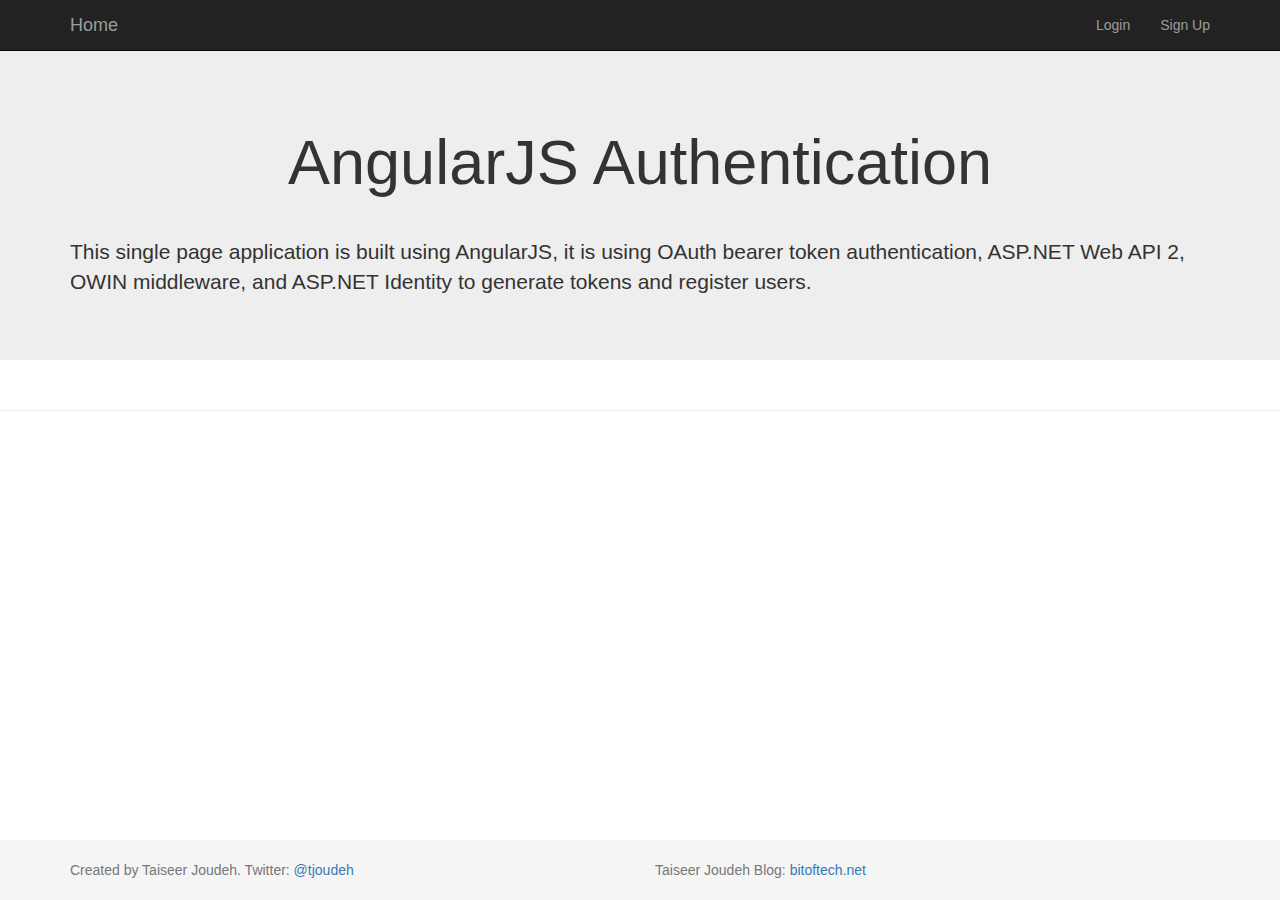
==== Web/Index.html @ 01e2a8d5 "initial commit" ====
﻿<!DOCTYPE html>
<html ng-app="AngularAuthApp">
<head>
    <meta content="IE=edge, chrome=1" http-equiv="X-UA-Compatible" />
    <title>AngularJS Authentication</title>
    <link href="Content/bootstrap.min.css" rel="stylesheet" />
    <link href="Content/site.css" rel="stylesheet" />
    <link href="Content/loading-bar.css" rel="stylesheet" />
    <meta name="viewport" content="width=device-width, initial-scale=1, maximum-scale=1" />
</head>
<body>
    <div class="navbar navbar-inverse navbar-fixed-top" role="navigation" ng-controller="IndexController">
        <div class="container">
            <div class="navbar-header">
                <button class="btn btn-success navbar-toggle" ng-click="navbarExpanded = !navbarExpanded">
                    <span class="glyphicon glyphicon-chevron-down"></span>
                </button>
                <a class="navbar-brand" href="#/">Home</a>
            </div>
            <div class="collapse navbar-collapse" data-collapse="!navbarExpanded">
                <ul class="nav navbar-nav navbar-right">
                    <li ng-hide="!authentication.isAuth"><a href="#">Welcome {{authentication.userName}}</a></li>
                    <li ng-hide="!authentication.isAuth"><a href="#/orders">My Orders</a></li>
                    <li ng-hide="!authentication.isAuth"><a href="#/refresh">Refresh Token</a></li>
                    <li ng-hide="!authentication.isAuth"><a href="" ng-click="logOut()">Logout</a></li>
                    <li ng-hide="authentication.isAuth"> <a href="#/login">Login</a></li>
                    <li ng-hide="authentication.isAuth"> <a href="#/signup">Sign Up</a></li>
                </ul>
            </div>
        </div>
    </div>
    <div class="jumbotron">
        <div class="container">
            <div class="page-header text-center">
                <h1>AngularJS Authentication</h1>
            </div>
            <p>This single page application is built using AngularJS, it is using OAuth bearer token authentication, ASP.NET Web API 2, OWIN middleware, and ASP.NET Identity to generate tokens and register users.</p>
        </div>
    </div>
    <div class="container">
        <div ng-view="">
        </div>
    </div>
    <hr />
    <div id="footer">
        <div class="container">
            <div class="row">
                <div class="col-md-6">
                    <p class="text-muted">Created by Taiseer Joudeh. Twitter: <a target="_blank" href="http://twitter.com/tjoudeh">@tjoudeh</a></p>
                </div>
                <div class="col-md-6">
                    <p class="text-muted">Taiseer Joudeh Blog: <a target="_blank" href="http://bitoftech.net">bitoftech.net</a></p>
                </div>
            </div>
        </div>
    </div>
    <!-- 3rd party libraries -->
    <script src="Scripts/angular.min.js"></script>
    <script src="Scripts/angular-route.min.js"></script>
    <script src="Scripts/angular-local-storage.min.js"></script>
    <script src="Scripts/loading-bar.min.js"></script>

    <script src="App/app.js"></script>

    <script src="App/Services/AuthInterceptorService.js"></script>
    <script src="App/Services/AuthService.js"></script>
    <script src="App/Services/OrdersService.js"></script>
    <script src="App/Services/TokenManagerService.js"></script>

    <script src="App/Controllers/IndexController.js"></script>
    <script src="App/Controllers/HomeController.js"></script>
    <script src="App/Controllers/LoginController.js"></script>
    <script src="App/Controllers/SignupController.js"></script>
    <script src="App/Controllers/OrdersController.js"></script>
    <script src="App/Controllers/TokenManagerController.js"></script>
    <script src="App/Controllers/RefreshController.js"></script>
    <script src="App/Controllers/AssociateController.js"></script>
</body>
</html>
---- Web/Content/site.css ----
﻿/* Sticky footer styles
-------------------------------------------------- */
html {
    position: relative;
    min-height: 100%;
}

body {
    /* Margin bottom by footer height */
    margin-bottom: 60px;
      padding-top: 40px;
}



#footer {
    position: absolute;
    bottom: 0;
    width: 100%;
    /* Set the fixed height of the footer here */
    height: 60px;
    background-color: #f5f5f5;
}

.text-muted {
    margin: 20px 0;
}

.form-login {
    max-width: 330px;
    padding: 0 15px 5px 15px;
    margin: 0 auto;
}

    .form-login .form-login-heading {
        margin-bottom: 10px;
    }

    .form-login .form-control {
        position: relative;
        height: auto;
        -webkit-box-sizing: border-box;
        -moz-box-sizing: border-box;
        box-sizing: border-box;
        padding: 10px;
        font-size: 16px;
    }

        .form-login .form-control:focus {
            z-index: 2;
        }

    .form-login input[type="password"] {
        margin-top:5px;
        margin-bottom: 5px;
        border-top-left-radius: 0;
        border-top-right-radius: 0;
    }
---- Web/Content/loading-bar.css ----
/*! 
 * angular-loading-bar v0.8.0
 * https://chieffancypants.github.io/angular-loading-bar
 * Copyright (c) 2015 Wes Cruver
 * License: MIT
 */

/* Make clicks pass-through */
#loading-bar,
#loading-bar-spinner {
  pointer-events: none;
  -webkit-pointer-events: none;
  -webkit-transition: 350ms linear all;
  -moz-transition: 350ms linear all;
  -o-transition: 350ms linear all;
  transition: 350ms linear all;
}

#loading-bar.ng-enter,
#loading-bar.ng-leave.ng-leave-active,
#loading-bar-spinner.ng-enter,
#loading-bar-spinner.ng-leave.ng-leave-active {
  opacity: 0;
}

#loading-bar.ng-enter.ng-enter-active,
#loading-bar.ng-leave,
#loading-bar-spinner.ng-enter.ng-enter-active,
#loading-bar-spinner.ng-leave {
  opacity: 1;
}

#loading-bar .bar {
  -webkit-transition: width 350ms;
  -moz-transition: width 350ms;
  -o-transition: width 350ms;
  transition: width 350ms;

  background: #29d;
  position: fixed;
  z-index: 10002;
  top: 0;
  left: 0;
  width: 100%;
  height: 2px;
  border-bottom-right-radius: 1px;
  border-top-right-radius: 1px;
}

/* Fancy blur effect */
#loading-bar .peg {
  position: absolute;
  width: 70px;
  right: 0;
  top: 0;
  height: 2px;
  opacity: .45;
  -moz-box-shadow: #29d 1px 0 6px 1px;
  -ms-box-shadow: #29d 1px 0 6px 1px;
  -webkit-box-shadow: #29d 1px 0 6px 1px;
  box-shadow: #29d 1px 0 6px 1px;
  -moz-border-radius: 100%;
  -webkit-border-radius: 100%;
  border-radius: 100%;
}

#loading-bar-spinner {
  display: block;
  position: fixed;
  z-index: 10002;
  top: 10px;
  left: 10px;
}

#loading-bar-spinner .spinner-icon {
  width: 14px;
  height: 14px;

  border:  solid 2px transparent;
  border-top-color:  #29d;
  border-left-color: #29d;
  border-radius: 50%;

  -webkit-animation: loading-bar-spinner 400ms linear infinite;
  -moz-animation:    loading-bar-spinner 400ms linear infinite;
  -ms-animation:     loading-bar-spinner 400ms linear infinite;
  -o-animation:      loading-bar-spinner 400ms linear infinite;
  animation:         loading-bar-spinner 400ms linear infinite;
}

@-webkit-keyframes loading-bar-spinner {
  0%   { -webkit-transform: rotate(0deg);   transform: rotate(0deg); }
  100% { -webkit-transform: rotate(360deg); transform: rotate(360deg); }
}
@-moz-keyframes loading-bar-spinner {
  0%   { -moz-transform: rotate(0deg);   transform: rotate(0deg); }
  100% { -moz-transform: rotate(360deg); transform: rotate(360deg); }
}
@-o-keyframes loading-bar-spinner {
  0%   { -o-transform: rotate(0deg);   transform: rotate(0deg); }
  100% { -o-transform: rotate(360deg); transform: rotate(360deg); }
}
@-ms-keyframes loading-bar-spinner {
  0%   { -ms-transform: rotate(0deg);   transform: rotate(0deg); }
  100% { -ms-transform: rotate(360deg); transform: rotate(360deg); }
}
@keyframes loading-bar-spinner {
  0%   { transform: rotate(0deg);   transform: rotate(0deg); }
  100% { transform: rotate(360deg); transform: rotate(360deg); }
}
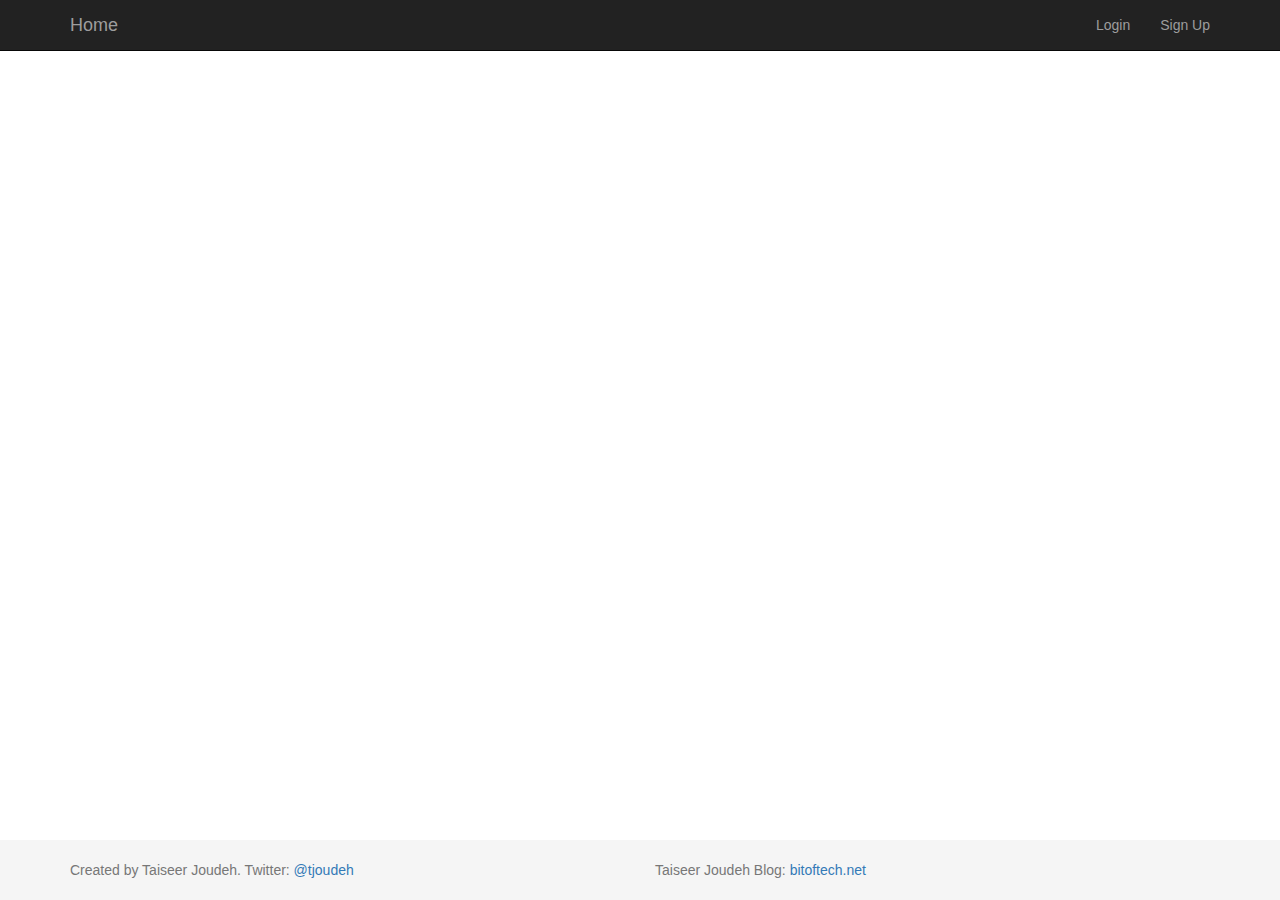
==== commit 1f24963c: "reworked design and feed items" ====
--- a/Web/Index.html
+++ b/Web/Index.html
@@ -20,28 +20,27 @@
             <div class="collapse navbar-collapse" data-collapse="!navbarExpanded">
                 <ul class="nav navbar-nav navbar-right">
                     <li ng-hide="!authentication.isAuth"><a href="#">Welcome {{authentication.userName}}</a></li>
-                    <li ng-hide="!authentication.isAuth"><a href="#/orders">My Orders</a></li>
-                    <li ng-hide="!authentication.isAuth"><a href="#/refresh">Refresh Token</a></li>
-                    <li ng-hide="!authentication.isAuth"><a href="" ng-click="logOut()">Logout</a></li>
                     <li ng-hide="authentication.isAuth"> <a href="#/login">Login</a></li>
                     <li ng-hide="authentication.isAuth"> <a href="#/signup">Sign Up</a></li>
+                    <li ng-hide="!authentication.isAuth"><a href="" ng-click="logOut()">Logout</a></li>
+                </ul>
+            </div>
+            <div class="collapse navbar-collapse navbar-ex1-collapse">
+                <ul ng-hide="!authentication.isAuth" class="nav navbar-nav side-nav">
+
+                    <li ng-hide="!authentication.isAuth"><a href="#/feed">RSS Feed</a></li>
+                    <li ng-hide="!authentication.isAuth"><a href="#/viewfeed">View all RSS</a></li>
+                    <li ng-hide="!authentication.isAuth"><a href="#/refresh">Refresh Token</a></li>
                 </ul>
             </div>
         </div>
-    </div>
-    <div class="jumbotron">
-        <div class="container">
-            <div class="page-header text-center">
-                <h1>AngularJS Authentication</h1>
-            </div>
-            <p>This single page application is built using AngularJS, it is using OAuth bearer token authentication, ASP.NET Web API 2, OWIN middleware, and ASP.NET Identity to generate tokens and register users.</p>
-        </div>
+
     </div>
     <div class="container">
         <div ng-view="">
         </div>
     </div>
-    <hr />
+    
     <div id="footer">
         <div class="container">
             <div class="row">
@@ -66,6 +65,7 @@
     <script src="App/Services/AuthService.js"></script>
     <script src="App/Services/OrdersService.js"></script>
     <script src="App/Services/TokenManagerService.js"></script>
+    <script src="App/Services/RssFeedService.js"></script>
 
     <script src="App/Controllers/IndexController.js"></script>
     <script src="App/Controllers/HomeController.js"></script>
@@ -74,6 +74,8 @@
     <script src="App/Controllers/OrdersController.js"></script>
     <script src="App/Controllers/TokenManagerController.js"></script>
     <script src="App/Controllers/RefreshController.js"></script>
+    <script src="App/Controllers/RssFeedController.js"></script>
     <script src="App/Controllers/AssociateController.js"></script>
+    <script src="App/Controllers/ViewRssFeedController.js"></script>
 </body>
 </html>--- a/Web/Content/site.css
+++ b/Web/Content/site.css
@@ -30,6 +30,7 @@
     max-width: 330px;
     padding: 0 15px 5px 15px;
     margin: 0 auto;
+    padding-top: 200px;
 }
 
     .form-login .form-login-heading {
@@ -56,3 +57,45 @@
         border-top-left-radius: 0;
         border-top-right-radius: 0;
     }
+
+.unreadItem {
+    /*background-color:#d3d3d3;*/
+    color: black;
+    /*dcdcdc*/
+}
+.readedItem {
+    /*background-color:#9acd32;*/
+    color: gray;
+}
+
+
+@media(min-width:768px) {
+    .side-nav {
+        position: fixed;
+        top: 51px;
+        left: 225px;
+        width: 225px;
+        margin-left: -225px;
+        border: none;
+        border-radius: 0;
+        overflow-y: auto;
+        background-color: #222;
+        bottom: 0;
+        overflow-x: hidden;
+        padding-bottom: 40px;
+    }
+
+    .side-nav>li>a {
+        width: 225px;
+    }
+
+    .side-nav li a:hover,
+    .side-nav li a:focus {
+        outline: none;
+        background-color: #000 !important;
+    }
+}
+
+.list-group {
+    margin-top:20px;
+}